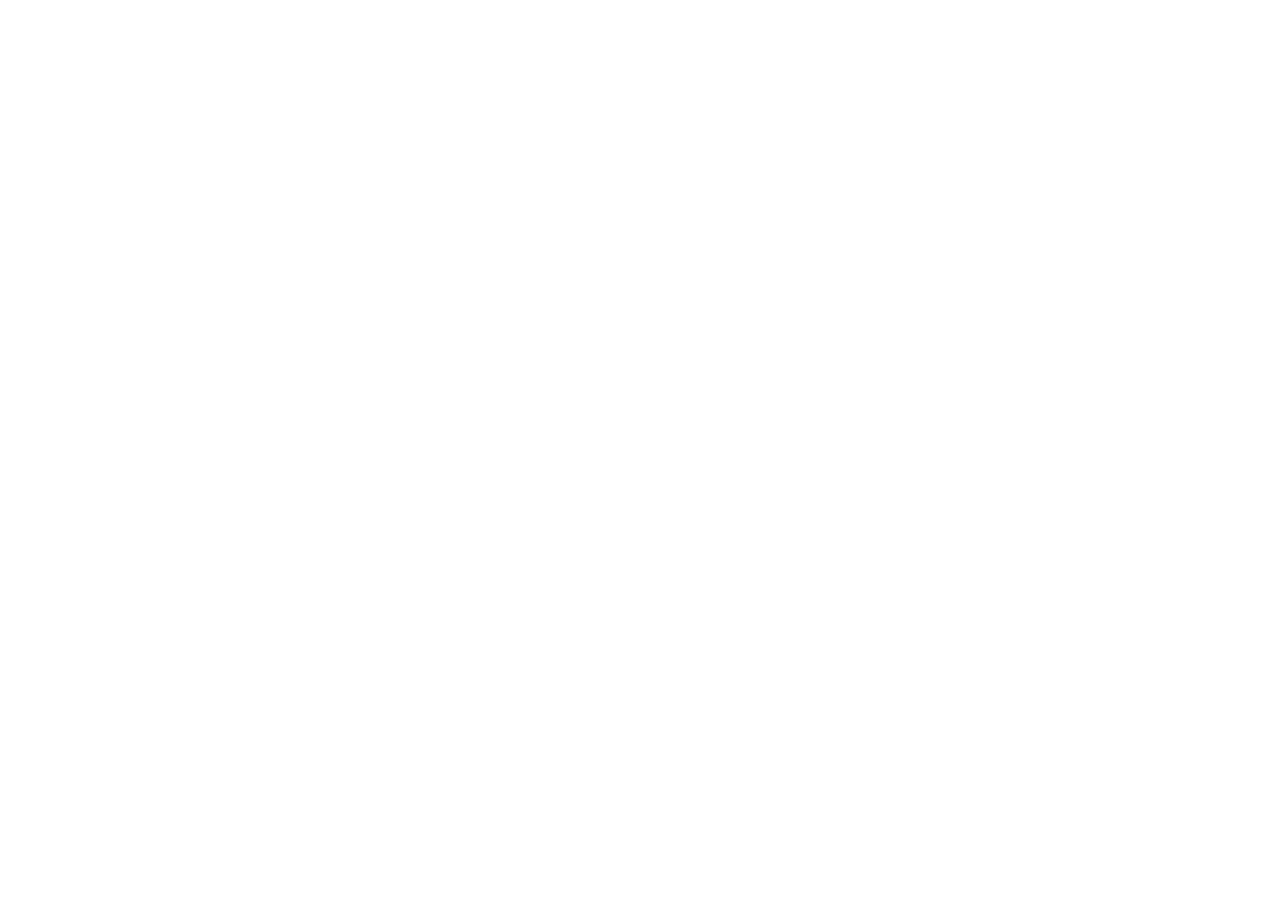
==== src/main/resources/templates/posts/index.html @ 7fce04d1 "made it work" ====
<!DOCTYPE html>
<html xmlns:th="http://www.thymeleaf.org">
<head th:replace="partials :: head" />
<body class="main">
<nav th:replace="partials :: navbar" />
<div class="container">
    <div class="row">
        <div th:each="post : ${posts}">
            <div class="col s6">
                <div class="card">
                    <div class="card-content">
                        <span class="card-title" th:text="${post.title}" />
                        <p th:text="${post.body}" />
                    </div>
                </div>
            </div>
        </div>
    </div>
</div>
<footer th:replace="partials :: footer" />
<script th:replace="partials :: m-script" />
<script th:replace="partials :: j-query" />
</body>
</html>
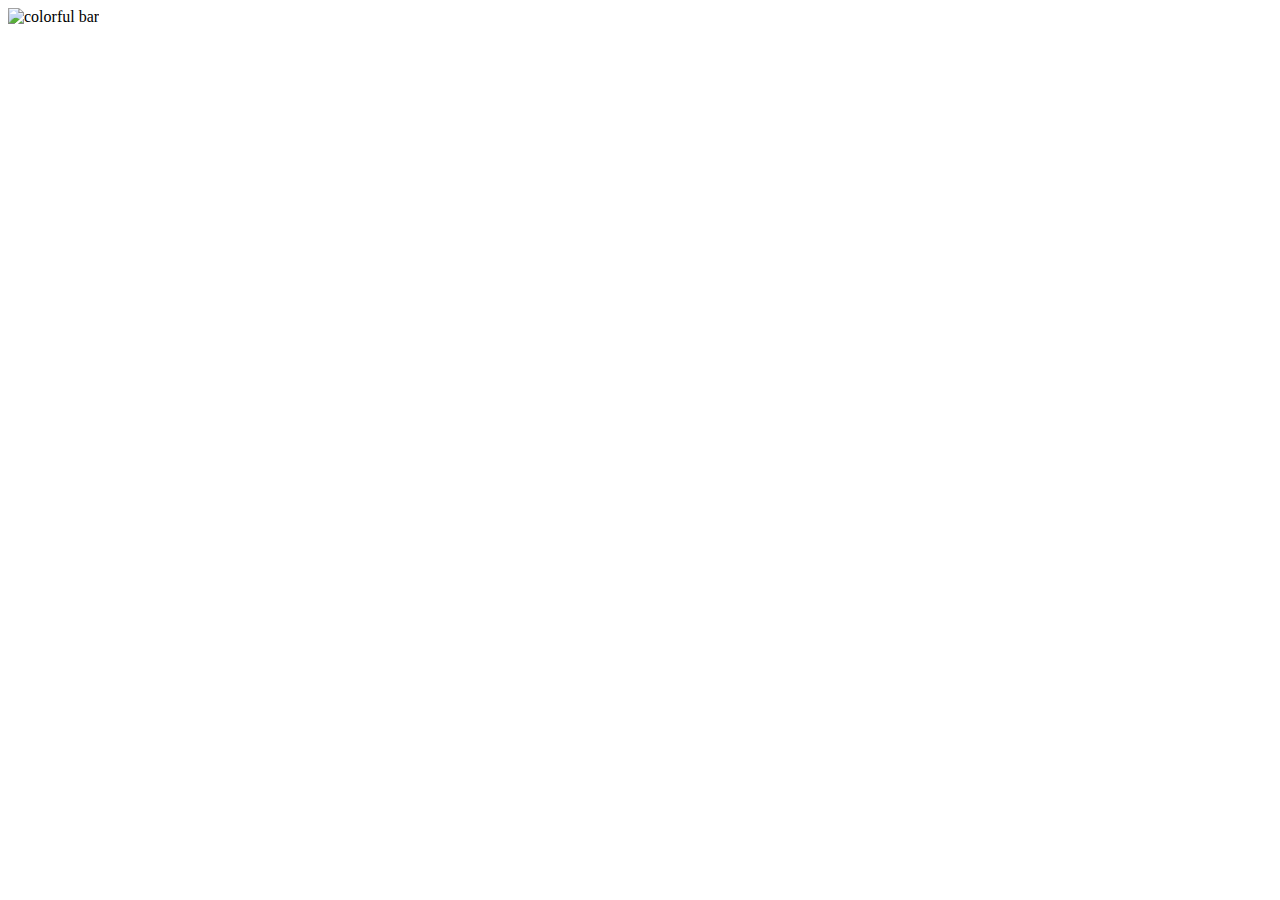
==== commit 633674b1: "finished services exercise" ====
--- a/src/main/resources/templates/posts/index.html
+++ b/src/main/resources/templates/posts/index.html
@@ -1,20 +1,21 @@
 <!DOCTYPE html>
 <html xmlns:th="http://www.thymeleaf.org">
-<head th:replace="partials :: head" />
+<head th:replace="partials :: head ('Viewing All Posts')" />
 <body class="main">
 <nav th:replace="partials :: navbar" />
 <div class="container">
-    <div class="row">
-        <div th:each="post : ${posts}">
-            <div class="col s6">
-                <div class="card">
-                    <div class="card-content">
-                        <span class="card-title" th:text="${post.title}" />
-                        <p th:text="${post.body}" />
-                    </div>
+    <div th:each="post : ${posts}">
+        <a th:href="@{'/posts/' + ${post.id}}">
+            <div class="card offwhite-body">
+                <div class="card-image">
+                    <img src="../static/img/big-bar.png" th:src="@{/img/big-bar.png}" alt="colorful bar" />
+                </div>
+                <div class="card-content">
+                    <h4 class="card-title" th:text="${post.title}" />
+                    <p th:text="${post.body}" />
                 </div>
             </div>
-        </div>
+        </a>
     </div>
 </div>
 <footer th:replace="partials :: footer" />
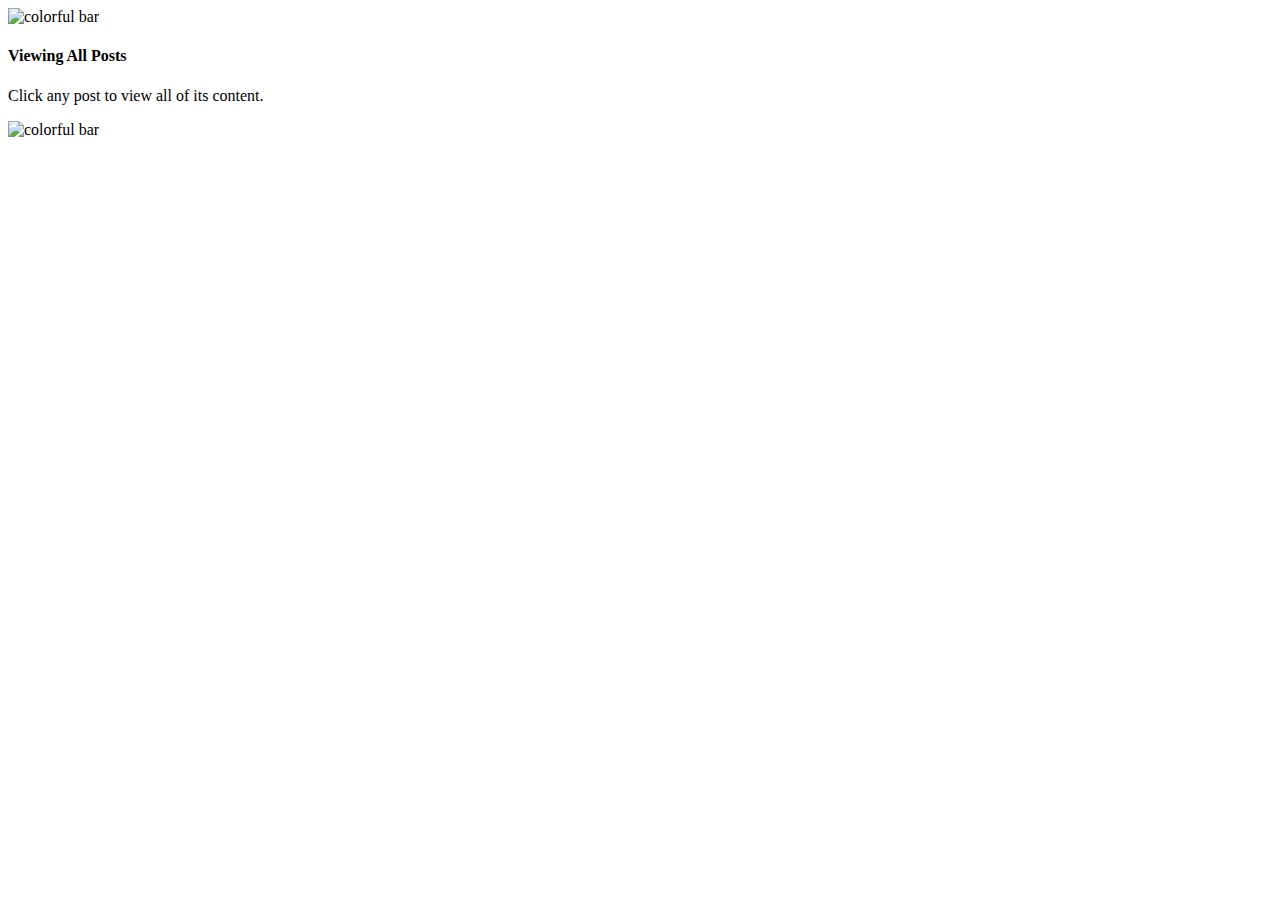
==== commit 85df02b8: "finished relationships exercise" ====
--- a/src/main/resources/templates/posts/index.html
+++ b/src/main/resources/templates/posts/index.html
@@ -4,16 +4,26 @@
 <body class="main">
 <nav th:replace="partials :: navbar" />
 <div class="container">
+    <div class="card head-card">
+        <div class="card-image">
+            <img src="../static/img/big-bar.png" th:src="@{/img/big-bar.png}" alt="colorful bar" />
+        </div>
+        <div class="card-content">
+            <h4 class="card-title">Viewing All Posts</h4>
+            <p>Click any post to view all of its content.</p>
+        </div>
+    </div>
     <div th:each="post : ${posts}">
         <a th:href="@{'/posts/' + ${post.id}}">
             <div class="card offwhite-body">
                 <div class="card-image">
                     <img src="../static/img/big-bar.png" th:src="@{/img/big-bar.png}" alt="colorful bar" />
                 </div>
-                <div class="card-content">
+                <div class="card-content preview-post">
                     <h4 class="card-title" th:text="${post.title}" />
                     <p th:text="${post.body}" />
                 </div>
+                <div class="small-space" />
             </div>
         </a>
     </div>
